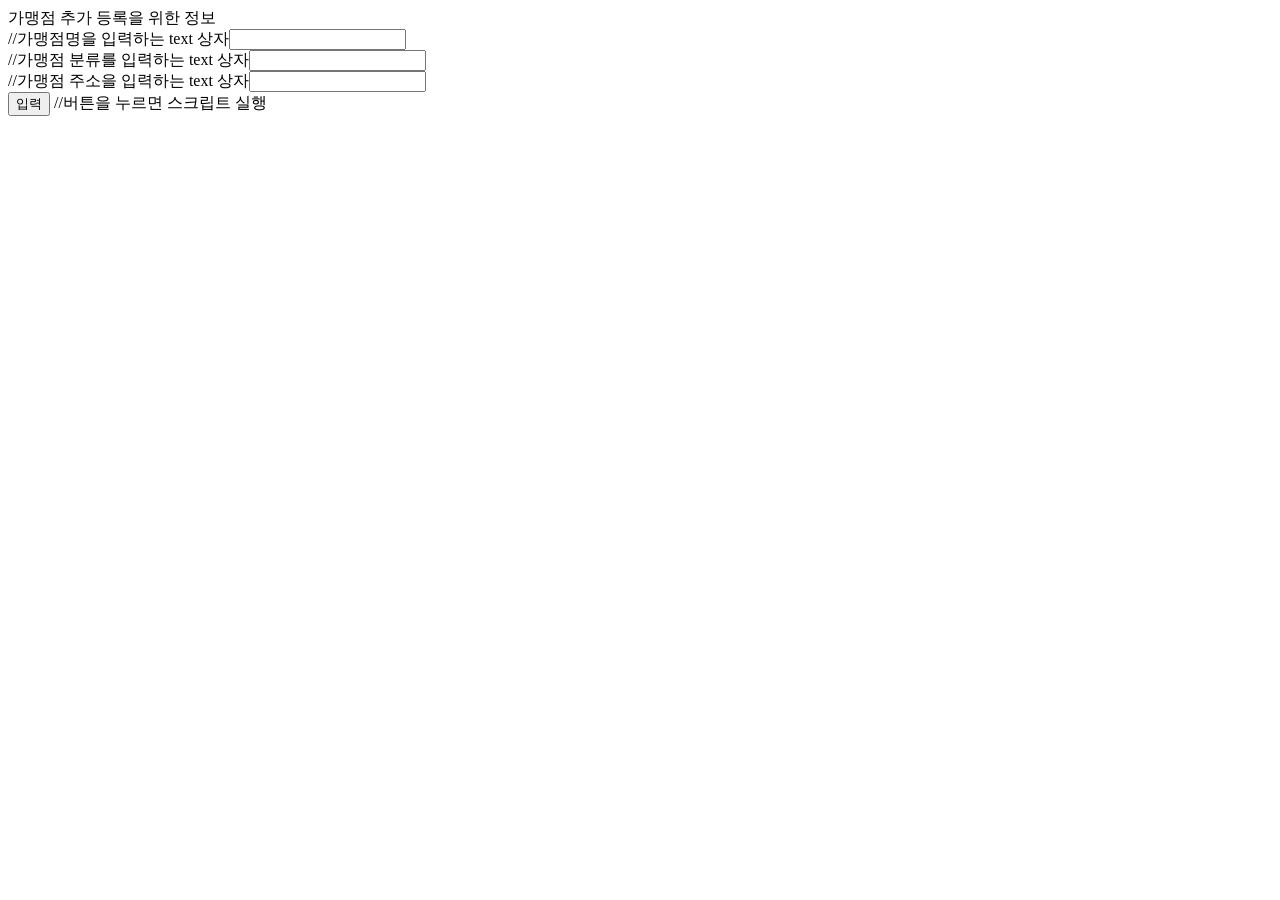
==== front/add.html @ 2a1daf80 "first commit" ====
<!DOCTYPE html>
<html>
<head>
<meta charset="UTF-8">
<title>Insert title here</title>
</head>
<body>
<form>
<label>가맹점 추가 등록을 위한 정보 </label><br>
//가맹점명을 입력하는 text 상자<input type="text" name="title" class="user">   <br>
//가맹점 분류를 입력하는 text 상자<input type="text" name="category" class="user"> <br>
//가맹점 주소을 입력하는 text 상자<input type="text" name="address" class="user"> <br>
<input type="button" id="submit" value="입력">   //버튼을 누르면 스크립트 실행
</form>
<br><br>
<div id="message"></div>
</body>
<script type="text/javascript" src="http://code.jquery.com/jquery-3.5.1.min.js"></script>
<script>
$(document).ready(function(){
	$('#submit').click(function(){   //submit 버튼을 클릭하였을 때
		let sendData = "username="+$('input[name=username]').val();   //폼의 이름 값을 변수 안에 담아줌
		$.ajax({
			type:'post',   //post 방식으로 전송
			url:'jQueryAjax02_data.jsp',   //데이터를 주고받을 파일 주소
			data:sendData,   //위의 변수에 담긴 데이터를 전송해준다.
			dataType:'html',   //html 파일 형식으로 값을 담아온다.
			success : function(data){   //파일 주고받기가 성공했을 경우. data 변수 안에 값을 담아온다.
				$('#message').html(data);  //현재 화면 위 id="message" 영역 안에 data안에 담긴 html 코드를 넣어준다. 
			}
		});
	});
});
</script>
</html>
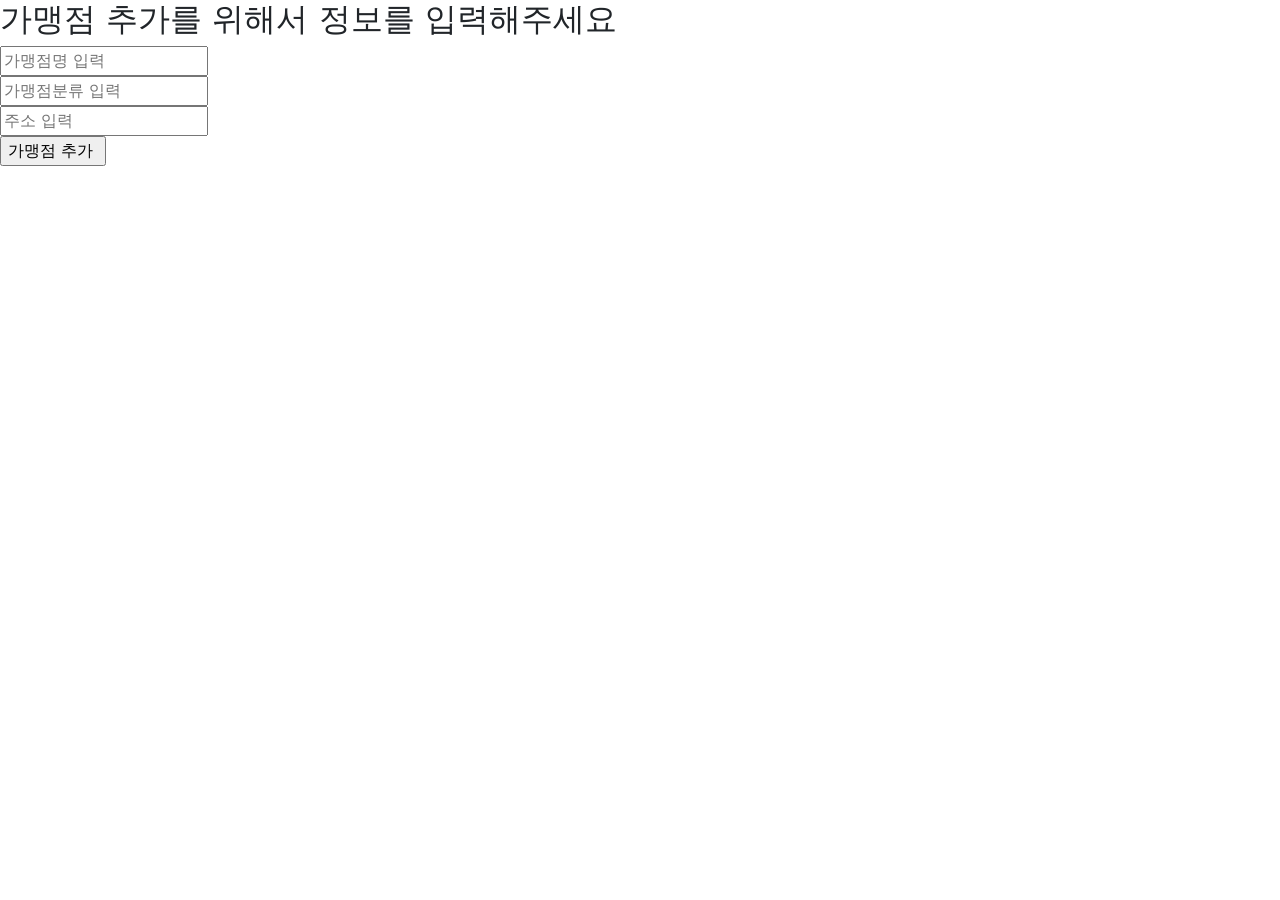
==== commit 95459d9f: "add" ====
--- a/front/add.html
+++ b/front/add.html
@@ -1,35 +1,46 @@
 <!DOCTYPE html>
-<html>
+<html lang="en">
 <head>
-<meta charset="UTF-8">
-<title>Insert title here</title>
+    <meta charset="UTF-8">
+    <meta http-equiv="X-UA-Compatible" content="IE=edge">
+    <meta name="viewport" content="width=device-width, initial-scale=1.0">
+	 <link href="https://cdn.jsdelivr.net/npm/bootstrap@5.1.3/dist/css/bootstrap.min.css" rel="stylesheet" integrity="sha384-1BmE4kWBq78iYhFldvKuhfTAU6auU8tT94WrHftjDbrCEXSU1oBoqyl2QvZ6jIW3" crossorigin="anonymous">
+    <script src="https://cdn.jsdelivr.net/npm/bootstrap@5.1.3/dist/js/bootstrap.bundle.min.js" integrity="sha384-ka7Sk0Gln4gmtz2MlQnikT1wXgYsOg+OMhuP+IlRH9sENBO0LRn5q+8nbTov4+1p" crossorigin="anonymous"></script>
+    <title>가맹점 추가 페이지 </title>
 </head>
 <body>
-<form>
-<label>가맹점 추가 등록을 위한 정보 </label><br>
-//가맹점명을 입력하는 text 상자<input type="text" name="title" class="user">   <br>
-//가맹점 분류를 입력하는 text 상자<input type="text" name="category" class="user"> <br>
-//가맹점 주소을 입력하는 text 상자<input type="text" name="address" class="user"> <br>
-<input type="button" id="submit" value="입력">   //버튼을 누르면 스크립트 실행
-</form>
-<br><br>
-<div id="message"></div>
-</body>
-<script type="text/javascript" src="http://code.jquery.com/jquery-3.5.1.min.js"></script>
-<script>
-$(document).ready(function(){
-	$('#submit').click(function(){   //submit 버튼을 클릭하였을 때
-		let sendData = "username="+$('input[name=username]').val();   //폼의 이름 값을 변수 안에 담아줌
-		$.ajax({
+	<h2>가맹점 추가를 위해서 정보를 입력해주세요</h2>
+    <div class="">
+        <form action="#" method="post" id="formData">
+            <input type="text" name="title" id="title" placeholder="가맹점명 입력"><br>
+            <input type="text" name="category" id="category" placeholder="가맹점분류 입력"><br>
+			<input type="text" name="address" id="address" placeholder="주소 입력"><br>
+            <input type="button" onclick="formToJson()" value="가맹점 추가 ">
+        </form>
+    </div>
+    <script src="https://code.jquery.com/jquery-3.6.0.js"></script>
+    <script type="text/javascript">
+        let formToJson = function(){
+            let form = new FormData($("form#formData")[0]);
+            for (let [key, value] of form) {
+                console.log(key + ": "+ value);
+            }
+            console.log(form);
+            let jsonData = Object.fromEntries(form.entries());
+            console.log(jsonData);
+			$.ajax({
 			type:'post',   //post 방식으로 전송
-			url:'jQueryAjax02_data.jsp',   //데이터를 주고받을 파일 주소
-			data:sendData,   //위의 변수에 담긴 데이터를 전송해준다.
-			dataType:'html',   //html 파일 형식으로 값을 담아온다.
-			success : function(data){   //파일 주고받기가 성공했을 경우. data 변수 안에 값을 담아온다.
-				$('#message').html(data);  //현재 화면 위 id="message" 영역 안에 data안에 담긴 html 코드를 넣어준다. 
+			url:'http://3.37.244.239:3000/franchisee',   //데이터를 주고받을 파일 주소
+			data:jsonData,   //위의 변수에 담긴 데이터를 전송해준다.
+			dataType:'json',   //html 파일 형식으로 값을 담아온다.
+			success : function(jsonData){   //파일 주고받기가 성공했을 경우. data 변수 안에 값을 담아온다.
+				alert("가맹점 추가 성공");  //현재 화면 위 id="message" 영역 안에 data안에 담긴 html 코드를 넣어준다. 
 			}
 		});
-	});
-});
-</script>
-</html>
+
+
+
+        }
+    </script>
+</body>
+</html>
